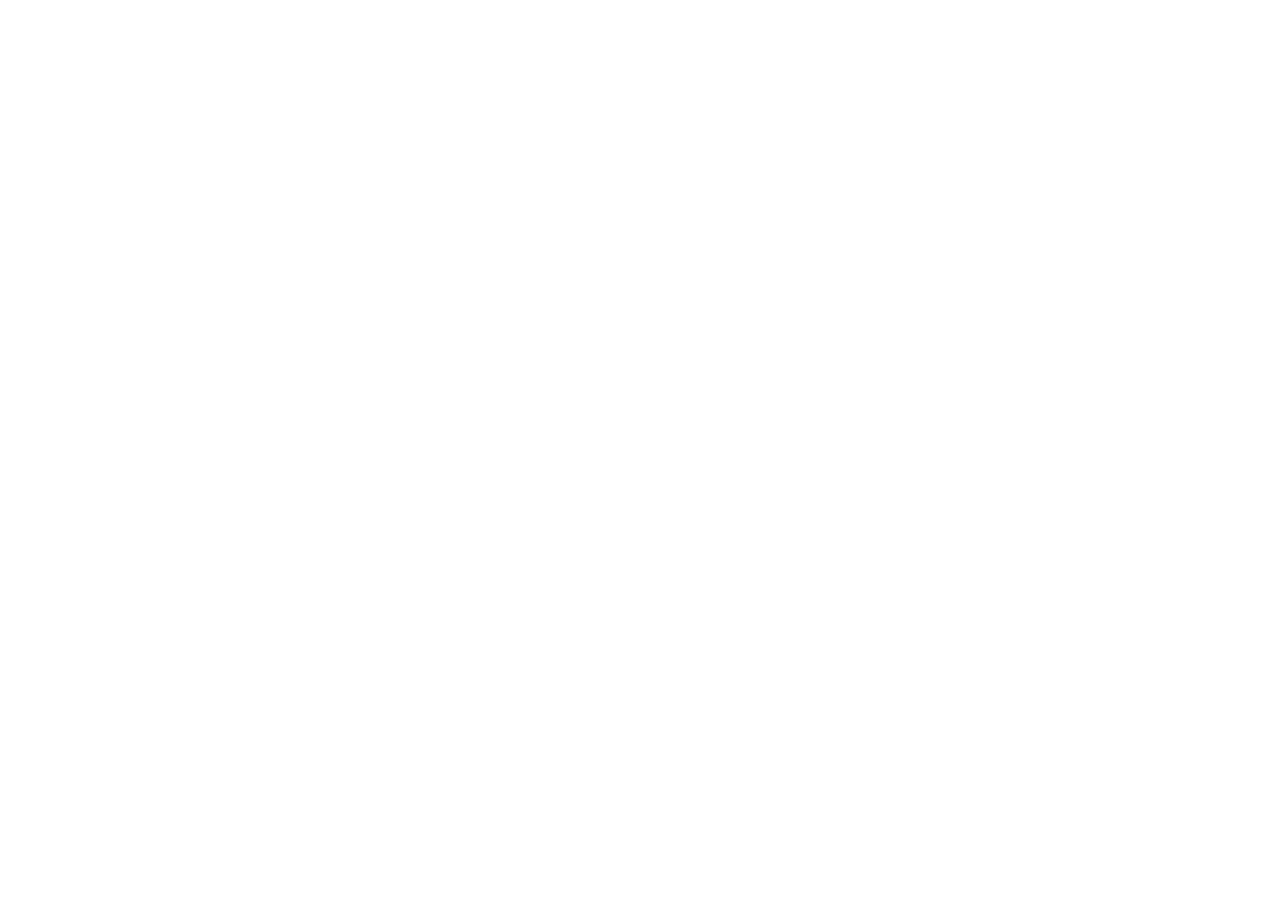
==== pekan1/TugasHariKe-3/index.html @ b9d285f0 "TugasHariKe-3" ====
<!DOCTYPE html>
<html lang="en">
<head>
 <meta charset="UTF-8">
 <meta name="viewport" content="width=device-width, initial-scale=1.0">
 <title>Document</title>
</head>
<body>
 
 <script src="/tugas3.js"></script>
</body>
</html>
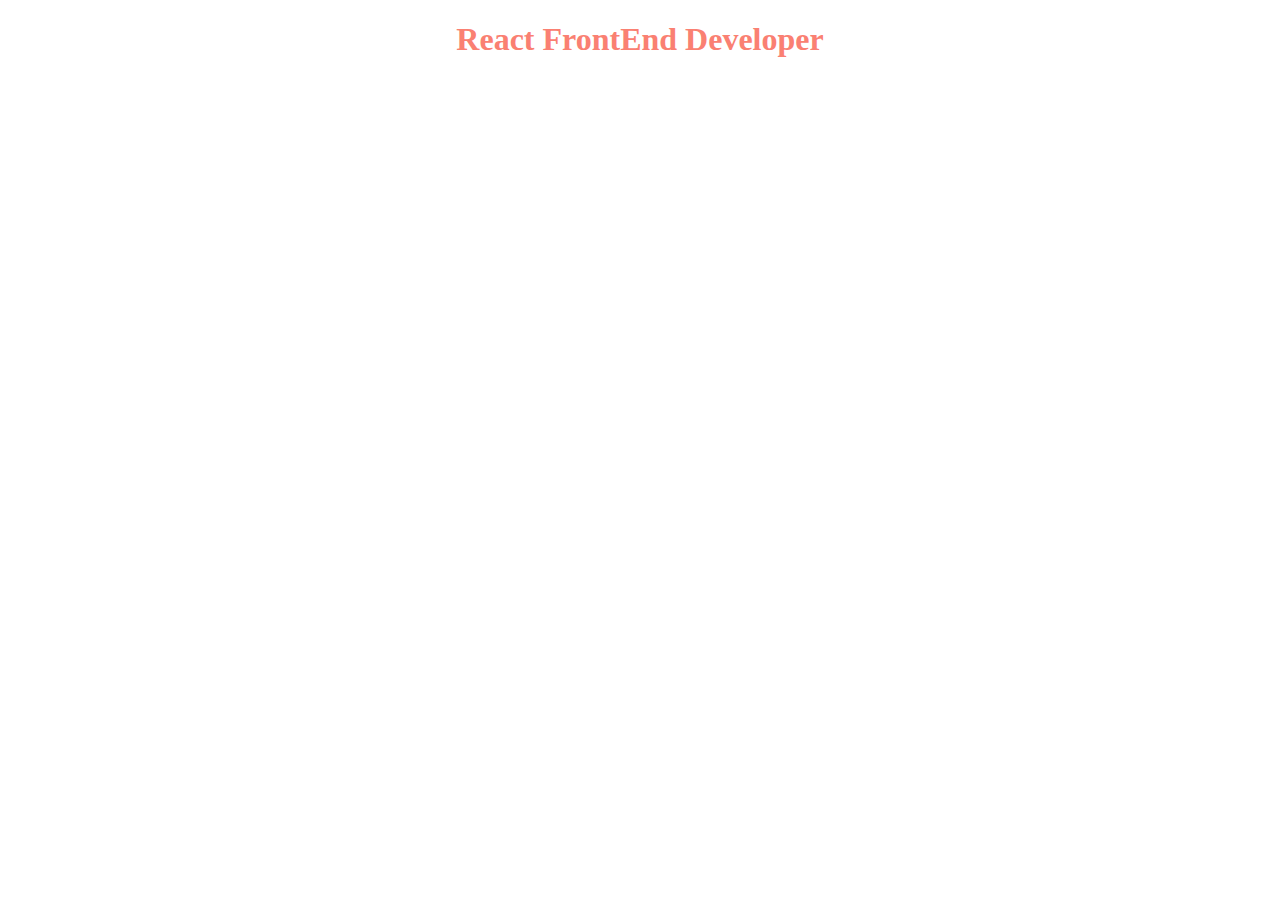
==== commit 3b553492: "update index.html" ====
--- a/pekan1/TugasHariKe-3/index.html
+++ b/pekan1/TugasHariKe-3/index.html
@@ -6,7 +6,7 @@
  <title>Document</title>
 </head>
 <body>
- 
+  <h1 style="text-align: center; color: salmon;">React FrontEnd Developer</h1>
  <script src="/tugas3.js"></script>
 </body>
 </html>